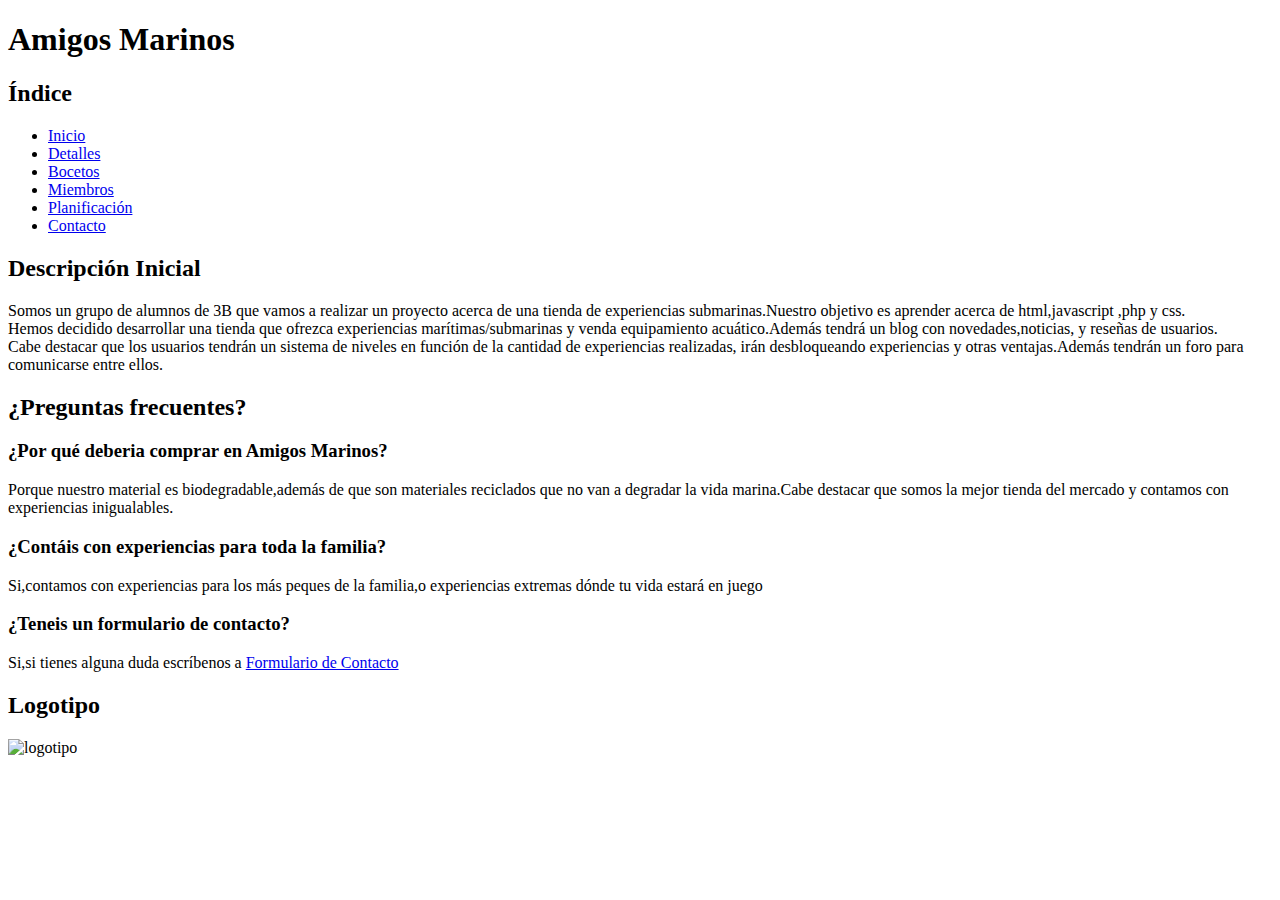
==== index.html @ 15ba39a2 "Add files via upload" ====
<!DOCTYPE html>
<html lang="es">
<head>
    <meta charset="UTF-8" />
    <title>Index </title>
   <link id="estilo" href="/proyecto/css/style.css" rel="stylesheet" type="text/css" />
</head>
  <body >

    <h1> Amigos Marinos </h1>
    <h2>
      Índice
    </h2>
    <menu>
			<li><a href="index.html">Inicio</a></li>
			<li><a href="detalles.html">Detalles</a></li>
			<li><a href="bocetos.html">Bocetos</a></li>
			<li><a href="miembros.html">Miembros</a></li>
			<li><a href="planificacion.html">Planificación</a></li>
			<li><a href="contacto.html">Contacto</a></li>
		</menu>
    <h2>
        Descripción Inicial
    </h2>

    <p>
        Somos un grupo de alumnos de 3B que vamos a realizar un proyecto acerca de una tienda de experiencias submarinas.Nuestro objetivo es aprender acerca de html,javascript ,php y css.
        <br />
        Hemos decidido desarrollar una tienda que ofrezca experiencias marítimas/submarinas y venda equipamiento acuático.Además tendrá un blog con novedades,noticias, y reseñas de usuarios.
        <br />
        Cabe destacar que los usuarios tendrán un sistema de niveles en función de la cantidad de experiencias realizadas, irán desbloqueando experiencias y otras ventajas.Además tendrán un foro para comunicarse entre ellos.
    </p>
    <h2>
        ¿Preguntas frecuentes?
    </h2>   
    <h3>
        ¿Por qué deberia comprar en Amigos Marinos?
    </h3>
   <p>
     Porque nuestro material es biodegradable,además de que son materiales reciclados que  no van a degradar la vida marina.Cabe destacar que somos la mejor tienda del mercado y contamos con experiencias inigualables.
   </p>
   <h3>
        ¿Contáis con experiencias para toda la familia?
    </h3>
   <p>
     Si,contamos con experiencias para los más peques de la familia,o experiencias extremas dónde tu vida estará en juego
   </p>
   <h3>
        ¿Teneis un formulario de contacto?
    </h3>
   <p>
     Si,si tienes alguna duda escríbenos a 
     <a href="contacto.html">
          Formulario de Contacto
     </a>
   </p>
    <h2>
        Logotipo
    </h2>
        
    <img src="/proyecto/imagenes/logo.jpg"  width ="580"  height ="480"  alt="logotipo"> 
  </body>
</html>
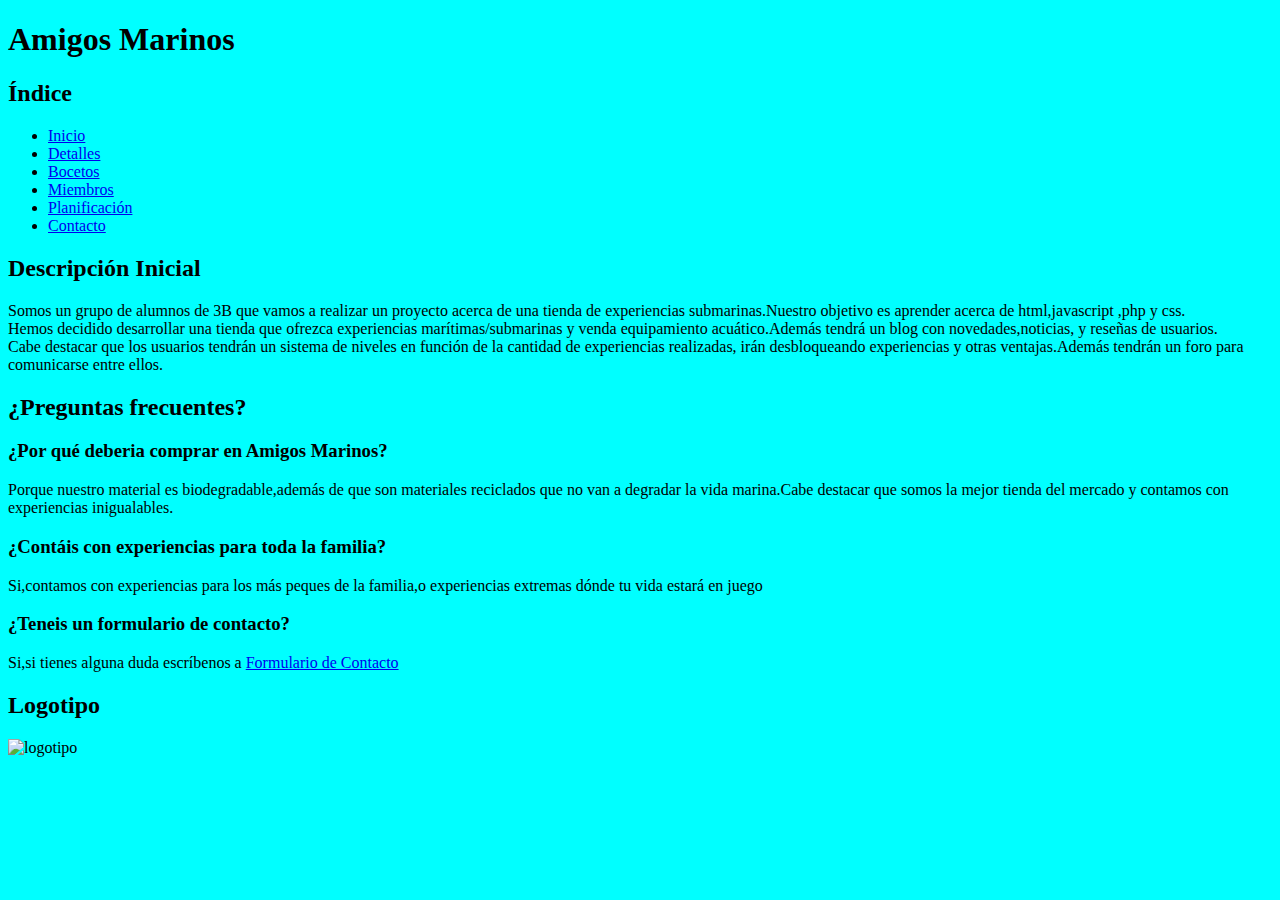
==== commit ae8ca0f0: "Update index.html" ====
--- a/index.html
+++ b/index.html
@@ -3,7 +3,7 @@
 <head>
     <meta charset="UTF-8" />
     <title>Index </title>
-   <link id="estilo" href="/proyecto/css/style.css" rel="stylesheet" type="text/css" />
+   <link id="estilo" href="./css/style.css" rel="stylesheet" type="text/css" />
 </head>
   <body >
 
--- a/css/style.css
+++ b/css/style.css
@@ -0,0 +1,27 @@
+body{
+color: black; 
+background-color:  #00FFFF;
+}
+
+img{
+width :580; 
+height :480; 
+border :5;
+}
+
+table {
+  table-layout: fixed;
+  border-collapse: collapse;
+}
+
+th, td {
+  padding: 5px;
+}
+
+tbody td {
+  text-align: center;
+}
+
+table {
+  background-color:darkkhaki;
+}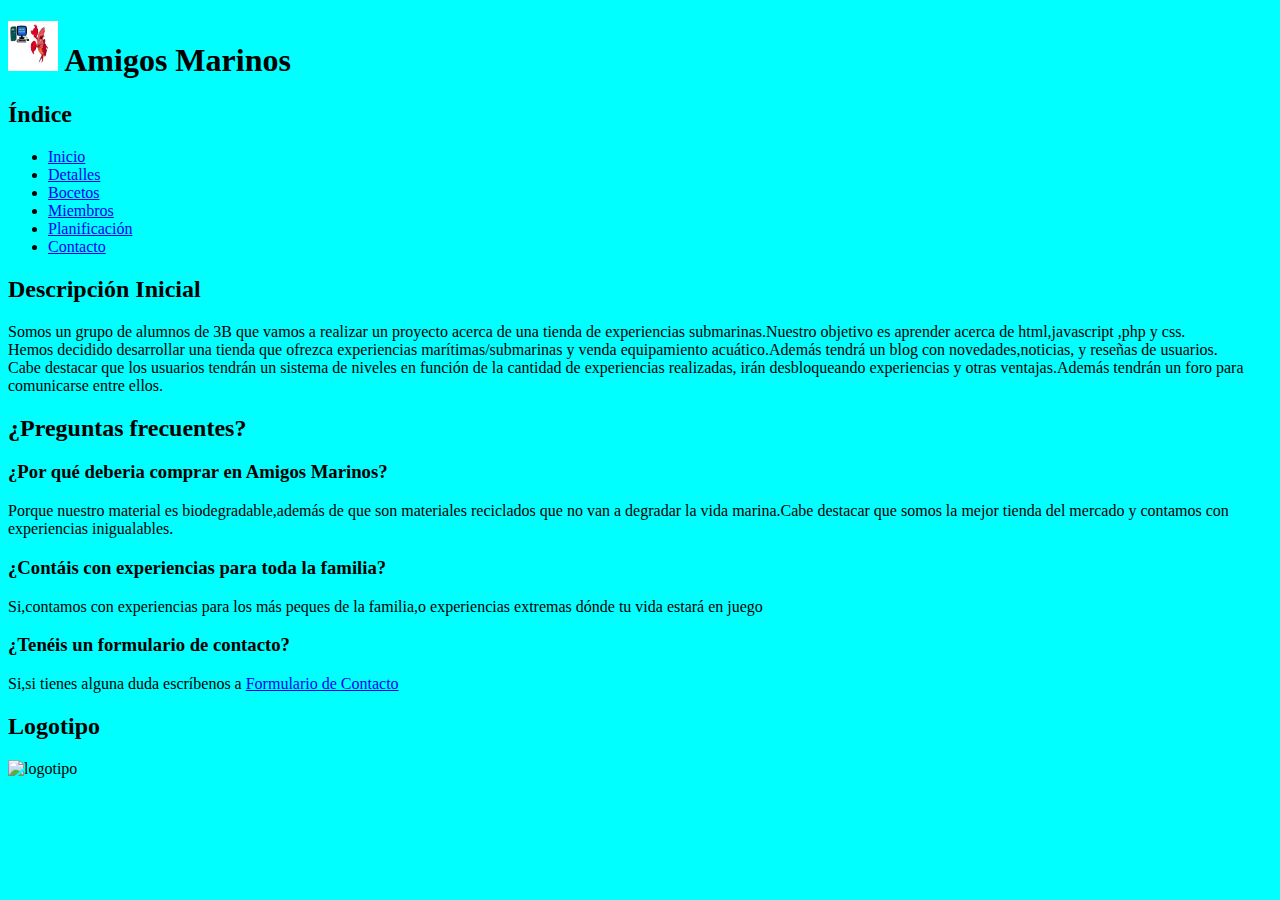
==== commit ef7784ba: "os he mejorao todo" ====
--- a/index.html
+++ b/index.html
@@ -6,8 +6,14 @@
    <link id="estilo" href="./css/style.css" rel="stylesheet" type="text/css" />
 </head>
   <body >
-
-    <h1> Amigos Marinos </h1>
+    <h1>
+			<img src="./imagenes/logo.jpg"
+				width="50"
+        alt = "logo"
+				height="50"
+      >
+      Amigos Marinos
+		</h1>
     <h2>
       Índice
     </h2>
@@ -18,7 +24,7 @@
 			<li><a href="miembros.html">Miembros</a></li>
 			<li><a href="planificacion.html">Planificación</a></li>
 			<li><a href="contacto.html">Contacto</a></li>
-		</menu>
+    </menu>
     <h2>
         Descripción Inicial
     </h2>
@@ -46,7 +52,7 @@
      Si,contamos con experiencias para los más peques de la familia,o experiencias extremas dónde tu vida estará en juego
    </p>
    <h3>
-        ¿Teneis un formulario de contacto?
+        ¿Tenéis un formulario de contacto?
     </h3>
    <p>
      Si,si tienes alguna duda escríbenos a 
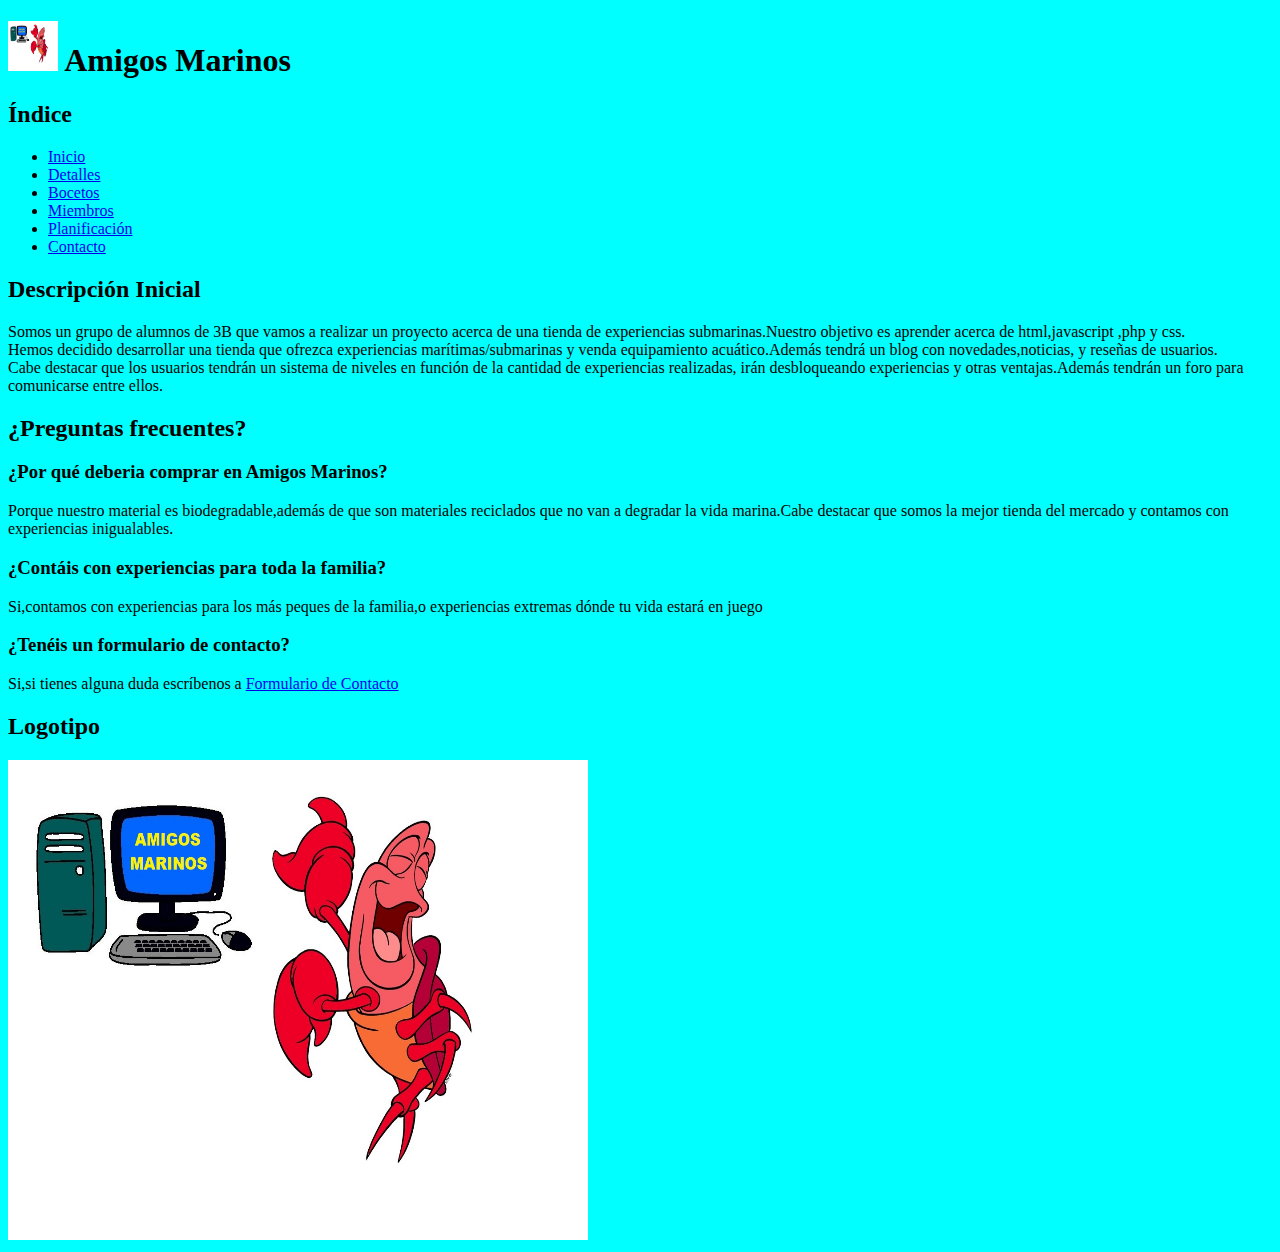
==== commit 944e7b29: "actualizacion" ====
--- a/index.html
+++ b/index.html
@@ -7,7 +7,7 @@
 </head>
   <body >
     <h1>
-			<img src="./imagenes/logo.jpg"
+			<img src="./img/logo.jpg"
 				width="50"
         alt = "logo"
 				height="50"
@@ -64,6 +64,6 @@
         Logotipo
     </h2>
         
-    <img src="/proyecto/imagenes/logo.jpg"  width ="580"  height ="480"  alt="logotipo"> 
+    <img src="./img/logo.jpg"  width ="580"  height ="480"  alt="logotipo"> 
   </body>
 </html>